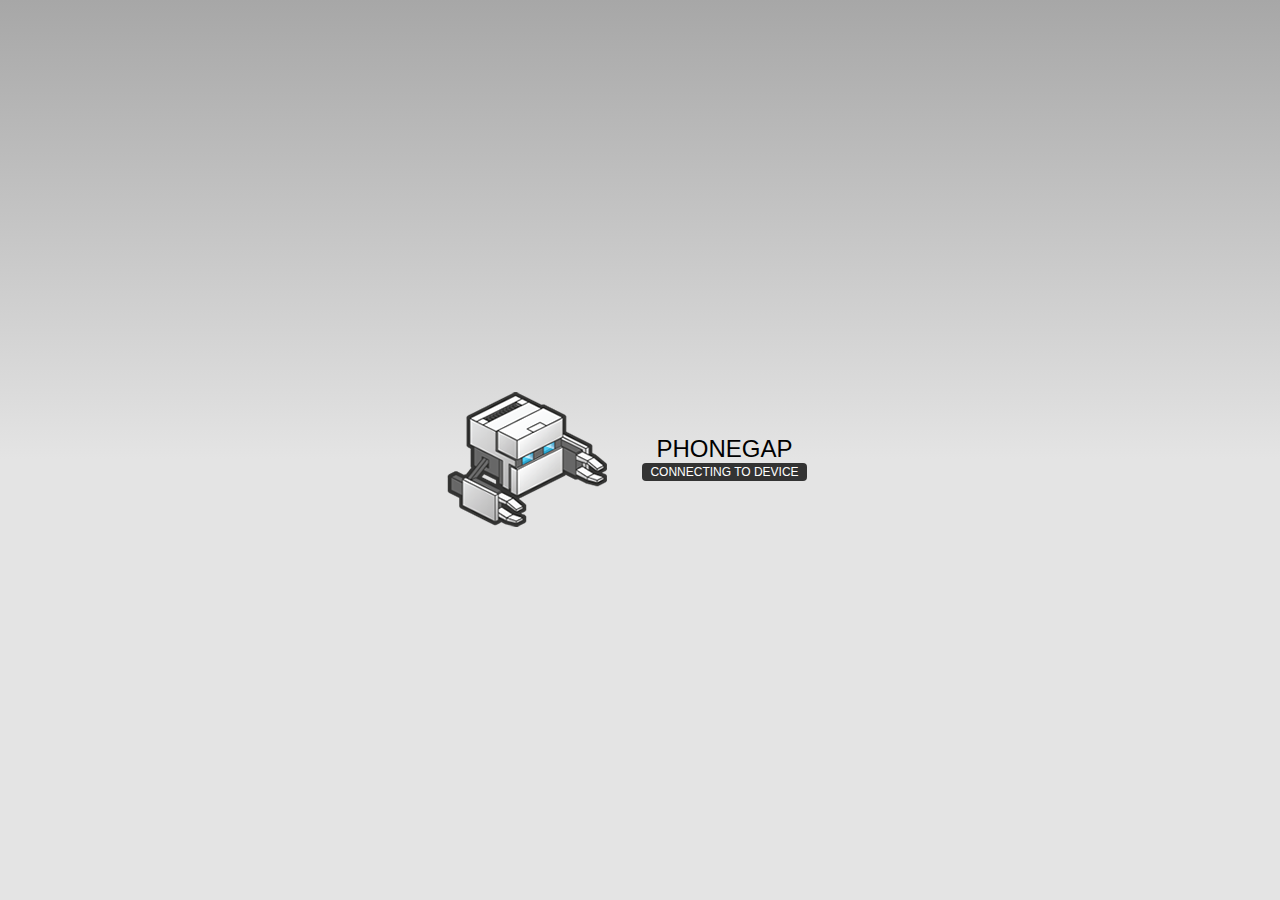
==== www/index.html @ 285f8cc3 "add phonegap created file for ios" ====
<!DOCTYPE html>
<!--
    Licensed to the Apache Software Foundation (ASF) under one
    or more contributor license agreements.  See the NOTICE file
    distributed with this work for additional information
    regarding copyright ownership.  The ASF licenses this file
    to you under the Apache License, Version 2.0 (the
    "License"); you may not use this file except in compliance
    with the License.  You may obtain a copy of the License at

    http://www.apache.org/licenses/LICENSE-2.0

    Unless required by applicable law or agreed to in writing,
    software distributed under the License is distributed on an
    "AS IS" BASIS, WITHOUT WARRANTIES OR CONDITIONS OF ANY
     KIND, either express or implied.  See the License for the
    specific language governing permissions and limitations
    under the License.
-->
<html>
    <head>
        <meta charset="utf-8" />
        <meta name="format-detection" content="telephone=no" />
        <!-- WARNING: for iOS 7, remove the width=device-width and height=device-height attributes. See https://issues.apache.org/jira/browse/CB-4323 -->
        <meta name="viewport" content="user-scalable=no, initial-scale=1, maximum-scale=1, minimum-scale=1, width=device-width, height=device-height, target-densitydpi=device-dpi" />
        <link rel="stylesheet" type="text/css" href="css/index.css" />
        <title>Hello World</title>
    </head>
    <body>
        <div class="app">
            <h1>PhoneGap</h1>
            <div id="deviceready" class="blink">
                <p class="event listening">Connecting to Device</p>
                <p class="event received">Device is Ready</p>
            </div>
        </div>
        <script type="text/javascript" src="phonegap.js"></script>
        <script type="text/javascript" src="js/index.js"></script>
        <script type="text/javascript">
            app.initialize();
        </script>
    </body>
</html>
---- www/css/index.css ----
/*
 * Licensed to the Apache Software Foundation (ASF) under one
 * or more contributor license agreements.  See the NOTICE file
 * distributed with this work for additional information
 * regarding copyright ownership.  The ASF licenses this file
 * to you under the Apache License, Version 2.0 (the
 * "License"); you may not use this file except in compliance
 * with the License.  You may obtain a copy of the License at
 *
 * http://www.apache.org/licenses/LICENSE-2.0
 *
 * Unless required by applicable law or agreed to in writing,
 * software distributed under the License is distributed on an
 * "AS IS" BASIS, WITHOUT WARRANTIES OR CONDITIONS OF ANY
 * KIND, either express or implied.  See the License for the
 * specific language governing permissions and limitations
 * under the License.
 */
* {
    -webkit-tap-highlight-color: rgba(0,0,0,0); /* make transparent link selection, adjust last value opacity 0 to 1.0 */
}

body {
    -webkit-touch-callout: none;                /* prevent callout to copy image, etc when tap to hold */
    -webkit-text-size-adjust: none;             /* prevent webkit from resizing text to fit */
    -webkit-user-select: none;                  /* prevent copy paste, to allow, change 'none' to 'text' */
    background-color:#E4E4E4;
    background-image:linear-gradient(top, #A7A7A7 0%, #E4E4E4 51%);
    background-image:-webkit-linear-gradient(top, #A7A7A7 0%, #E4E4E4 51%);
    background-image:-ms-linear-gradient(top, #A7A7A7 0%, #E4E4E4 51%);
    background-image:-webkit-gradient(
        linear,
        left top,
        left bottom,
        color-stop(0, #A7A7A7),
        color-stop(0.51, #E4E4E4)
    );
    background-attachment:fixed;
    font-family:'HelveticaNeue-Light', 'HelveticaNeue', Helvetica, Arial, sans-serif;
    font-size:12px;
    height:100%;
    margin:0px;
    padding:0px;
    text-transform:uppercase;
    width:100%;
}

/* Portrait layout (default) */
.app {
    background:url(../img/logo.png) no-repeat center top; /* 170px x 200px */
    position:absolute;             /* position in the center of the screen */
    left:50%;
    top:50%;
    height:50px;                   /* text area height */
    width:225px;                   /* text area width */
    text-align:center;
    padding:180px 0px 0px 0px;     /* image height is 200px (bottom 20px are overlapped with text) */
    margin:-115px 0px 0px -112px;  /* offset vertical: half of image height and text area height */
                                   /* offset horizontal: half of text area width */
}

/* Landscape layout (with min-width) */
@media screen and (min-aspect-ratio: 1/1) and (min-width:400px) {
    .app {
        background-position:left center;
        padding:75px 0px 75px 170px;  /* padding-top + padding-bottom + text area = image height */
        margin:-90px 0px 0px -198px;  /* offset vertical: half of image height */
                                      /* offset horizontal: half of image width and text area width */
    }
}

h1 {
    font-size:24px;
    font-weight:normal;
    margin:0px;
    overflow:visible;
    padding:0px;
    text-align:center;
}

.event {
    border-radius:4px;
    -webkit-border-radius:4px;
    color:#FFFFFF;
    font-size:12px;
    margin:0px 30px;
    padding:2px 0px;
}

.event.listening {
    background-color:#333333;
    display:block;
}

.event.received {
    background-color:#4B946A;
    display:none;
}

@keyframes fade {
    from { opacity: 1.0; }
    50% { opacity: 0.4; }
    to { opacity: 1.0; }
}
 
@-webkit-keyframes fade {
    from { opacity: 1.0; }
    50% { opacity: 0.4; }
    to { opacity: 1.0; }
}
 
.blink {
    animation:fade 3000ms infinite;
    -webkit-animation:fade 3000ms infinite;
}
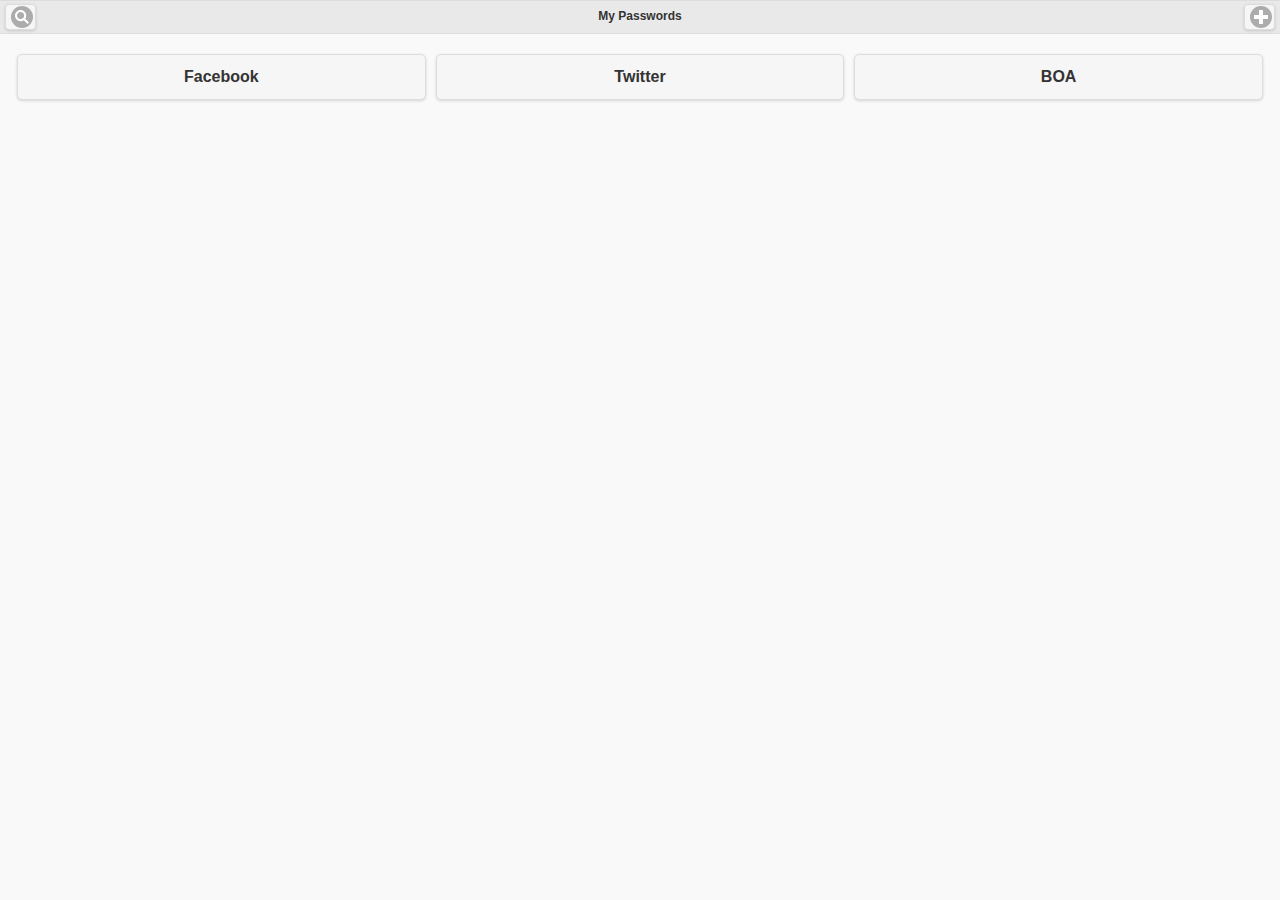
==== commit 2c00f1c9: "remove files in platform folder, and add jquery mobile support" ====
--- a/www/index.html
+++ b/www/index.html
@@ -23,21 +23,51 @@
         <meta name="format-detection" content="telephone=no" />
         <!-- WARNING: for iOS 7, remove the width=device-width and height=device-height attributes. See https://issues.apache.org/jira/browse/CB-4323 -->
         <meta name="viewport" content="user-scalable=no, initial-scale=1, maximum-scale=1, minimum-scale=1, width=device-width, height=device-height, target-densitydpi=device-dpi" />
+        <link rel="stylesheet" type="text/css" href="css/jquery.mobile-1.4.0.css">
         <link rel="stylesheet" type="text/css" href="css/index.css" />
-        <title>Hello World</title>
+        
+        <script src="js/jquery-1.9.1.js"></script>
+        <script src="js/jquery.mobile-1.4.0.js"></script>
+        
+        <title>MyPasswords</title>
     </head>
-    <body>
-        <div class="app">
-            <h1>PhoneGap</h1>
-            <div id="deviceready" class="blink">
-                <p class="event listening">Connecting to Device</p>
-                <p class="event received">Device is Ready</p>
-            </div>
-        </div>
-        <script type="text/javascript" src="phonegap.js"></script>
-        <script type="text/javascript" src="js/index.js"></script>
-        <script type="text/javascript">
-            app.initialize();
-        </script>
+    <body><div class="ios7" style="height:200px"></div>
+        <!-- Start of home page -->
+        <div data-role="page" id="homepage">
+            
+            <div data-role="header">
+                <a href="#" data-role="button" data-icon="search" class="ui-btn-left my-button"></a>
+                <h1>My Passwords</h1>
+                <a href="#addpage" data-role="button" data-icon="plus" class="ui-btn-right my-button"></a>
+            </div><!-- /header -->
+            
+            <div role="main" class="ui-content">
+                <fieldset class="ui-grid-b">
+                    <div class="ui-block-a"><input type="button" value="Facebook"></div>
+                    <div class="ui-block-b"><input type="reset" value="Twitter"></div>
+                    <div class="ui-block-c"><input type="submit" value="BOA"></div>
+                </fieldset>
+            </div><!-- /content -->
+        </div><!-- /page -->
+        
+        <!-- Start of add page -->
+        <div data-role="page" id="addpage">
+            
+            <div data-role="header">
+                <a href="#homepage" data-role="button" data-icon="back" class="ui-btn-left my-button"></a>
+                <h1>My Passwords</h1>
+            </div><!-- /header -->
+            
+            <div role="main" class="ui-content">
+                <p>I'm the second in the source order so I'm hidden when the page loads. I'm just shown if a link that references my id is beeing clicked.</p>
+                <p><a href="#homepage">Back to foo</a></p>
+            </div><!-- /content -->
+        </div><!-- /page -->
     </body>
 </html>
+
+<script type="text/javascript" src="phonegap.js"></script>
+<script type="text/javascript" src="js/index.js"></script>
+<script type="text/javascript">
+    app.initialize();
+</script>--- a/www/css/index.css
+++ b/www/css/index.css
@@ -1,21 +1,3 @@
-/*
- * Licensed to the Apache Software Foundation (ASF) under one
- * or more contributor license agreements.  See the NOTICE file
- * distributed with this work for additional information
- * regarding copyright ownership.  The ASF licenses this file
- * to you under the Apache License, Version 2.0 (the
- * "License"); you may not use this file except in compliance
- * with the License.  You may obtain a copy of the License at
- *
- * http://www.apache.org/licenses/LICENSE-2.0
- *
- * Unless required by applicable law or agreed to in writing,
- * software distributed under the License is distributed on an
- * "AS IS" BASIS, WITHOUT WARRANTIES OR CONDITIONS OF ANY
- * KIND, either express or implied.  See the License for the
- * specific language governing permissions and limitations
- * under the License.
- */
 * {
     -webkit-tap-highlight-color: rgba(0,0,0,0); /* make transparent link selection, adjust last value opacity 0 to 1.0 */
 }
@@ -41,7 +23,7 @@
     height:100%;
     margin:0px;
     padding:0px;
-    text-transform:uppercase;
+    /*text-transform:uppercase;*/
     width:100%;
 }
 
@@ -113,3 +95,17 @@
     animation:fade 3000ms infinite;
     -webkit-animation:fade 3000ms infinite;
 }
+
+.my-button {
+    padding: 12px 17px 12px 12px !important;
+}
+
+h1 {
+    font-weight: bold;
+}
+
+
+
+
+
+
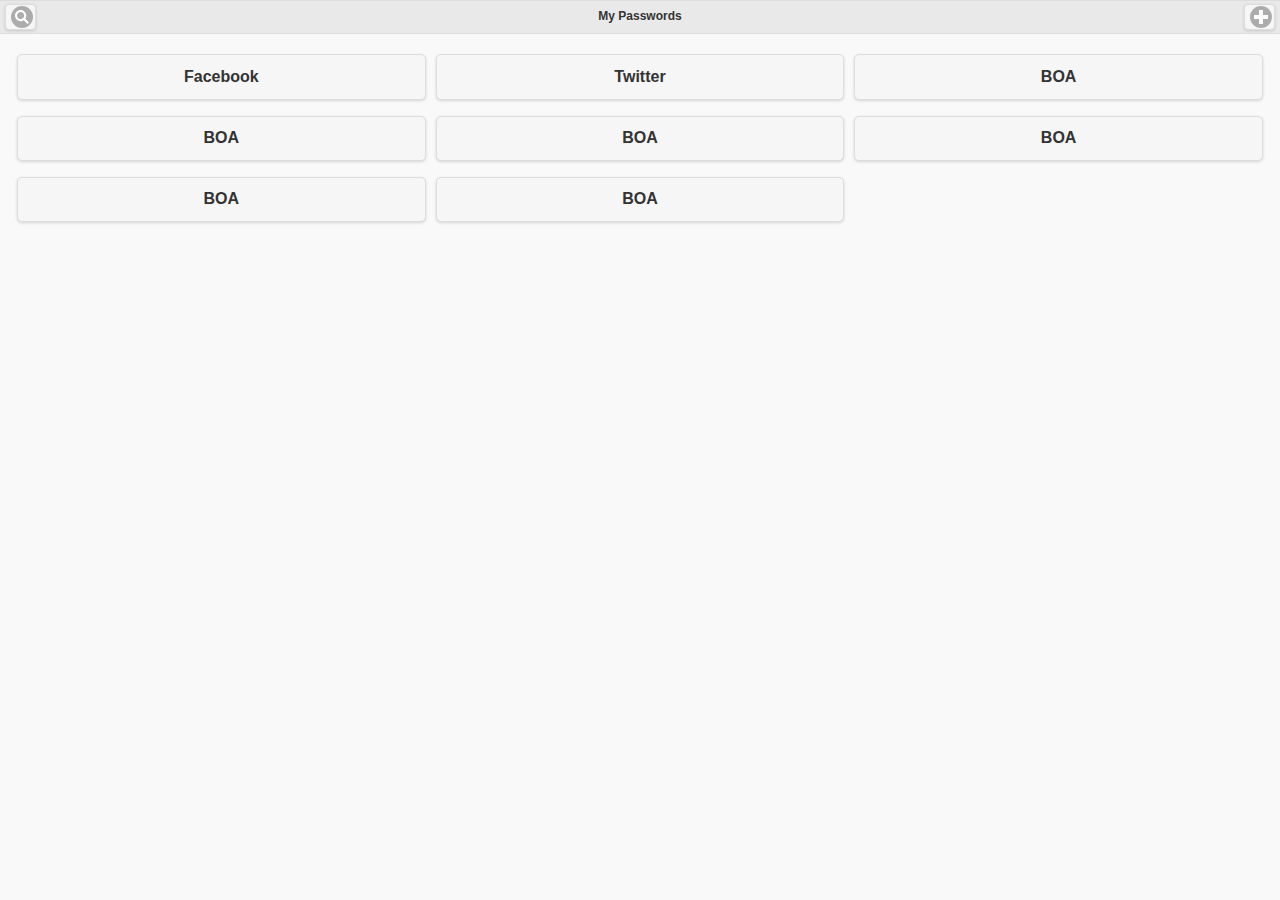
==== commit 5ea2e5cf: "add device plugin" ====
--- a/www/index.html
+++ b/www/index.html
@@ -31,21 +31,26 @@
         
         <title>MyPasswords</title>
     </head>
-    <body><div class="ios7" style="height:200px"></div>
+    <body>
         <!-- Start of home page -->
         <div data-role="page" id="homepage">
             
             <div data-role="header">
                 <a href="#" data-role="button" data-icon="search" class="ui-btn-left my-button"></a>
                 <h1>My Passwords</h1>
-                <a href="#addpage" data-role="button" data-icon="plus" class="ui-btn-right my-button"></a>
+                <a href="#addpage" data-transition="slide" data-role="button" data-icon="plus" class="ui-btn-right my-button"></a>
             </div><!-- /header -->
             
             <div role="main" class="ui-content">
                 <fieldset class="ui-grid-b">
-                    <div class="ui-block-a"><input type="button" value="Facebook"></div>
+                    <div class="ui-block-b"><input type="button" value="Facebook"></div>
                     <div class="ui-block-b"><input type="reset" value="Twitter"></div>
+                    <div class="ui-block-b"><input type="submit" value="BOA"></div>
+                    <div class="ui-block-b"><input type="submit" value="BOA"></div>
                     <div class="ui-block-c"><input type="submit" value="BOA"></div>
+                    <div class="ui-block-b"><input type="submit" value="BOA"></div>
+                    <div class="ui-block-b"><input type="submit" value="BOA"></div>
+                    <div class="ui-block-b"><input type="submit" value="BOA"></div>
                 </fieldset>
             </div><!-- /content -->
         </div><!-- /page -->
@@ -54,13 +59,13 @@
         <div data-role="page" id="addpage">
             
             <div data-role="header">
-                <a href="#homepage" data-role="button" data-icon="back" class="ui-btn-left my-button"></a>
+                <a href="#homepage" data-transition="slide" data-direction="reverse" data-role="button" data-icon="back" class="ui-btn-left my-button"></a>
                 <h1>My Passwords</h1>
             </div><!-- /header -->
             
             <div role="main" class="ui-content">
                 <p>I'm the second in the source order so I'm hidden when the page loads. I'm just shown if a link that references my id is beeing clicked.</p>
-                <p><a href="#homepage">Back to foo</a></p>
+                <p><a href="#homepage" data-transition="slide">Back to foo</a></p>
             </div><!-- /content -->
         </div><!-- /page -->
     </body>
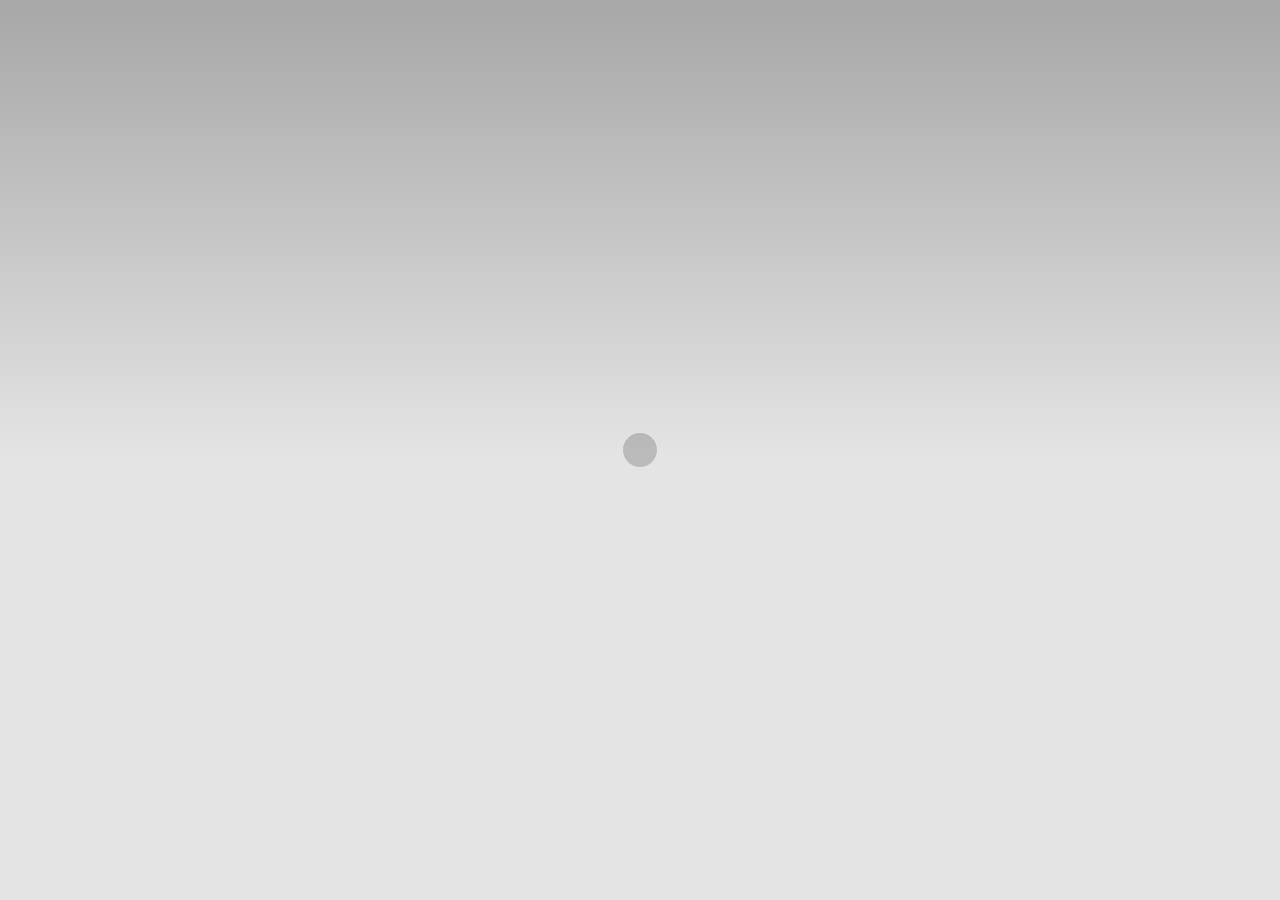
==== commit 334d150f: "implement add/update/delete functions" ====
--- a/www/index.html
+++ b/www/index.html
@@ -38,19 +38,12 @@
             <div data-role="header">
                 <a href="#" data-role="button" data-icon="search" class="ui-btn-left my-button"></a>
                 <h1>My Passwords</h1>
-                <a href="#addpage" data-transition="slide" data-role="button" data-icon="plus" class="ui-btn-right my-button"></a>
+                <a href="#" id="to-add-button" data-transition="slide" data-role="button" data-icon="plus" class="ui-btn-right my-button"></a>
             </div><!-- /header -->
             
             <div role="main" class="ui-content">
                 <fieldset class="ui-grid-b">
-                    <div class="ui-block-b"><input type="button" value="Facebook"></div>
-                    <div class="ui-block-b"><input type="reset" value="Twitter"></div>
-                    <div class="ui-block-b"><input type="submit" value="BOA"></div>
-                    <div class="ui-block-b"><input type="submit" value="BOA"></div>
-                    <div class="ui-block-c"><input type="submit" value="BOA"></div>
-                    <div class="ui-block-b"><input type="submit" value="BOA"></div>
-                    <div class="ui-block-b"><input type="submit" value="BOA"></div>
-                    <div class="ui-block-b"><input type="submit" value="BOA"></div>
+                    <div class="ui-block-b"><input  type="button" value="Loading"></div>
                 </fieldset>
             </div><!-- /content -->
         </div><!-- /page -->
@@ -61,17 +54,24 @@
             <div data-role="header">
                 <a href="#homepage" data-transition="slide" data-direction="reverse" data-role="button" data-icon="back" class="ui-btn-left my-button"></a>
                 <h1>My Passwords</h1>
+                <a href="#" id="add-or-update-button" data-transition="slide" data-direction="reverse" data-role="button" data-icon="check" class="ui-btn-right my-button"></a>
             </div><!-- /header -->
             
             <div role="main" class="ui-content">
-                <p>I'm the second in the source order so I'm hidden when the page loads. I'm just shown if a link that references my id is beeing clicked.</p>
-                <p><a href="#homepage" data-transition="slide">Back to foo</a></p>
+                <input type="text" id="ftitle" placeholder="Title">
+                <input type="text" id="furl" placeholder="URL" value="http://">
+                <input type="text" id="fuser" placeholder="Username">
+                <input type="password" maxlength="12" id="fpass" placeholder="Password">
+                <a href="#" class="view-button" data-role="button" data-iconpos="notext" data-icon="info" data-inline="true"></a>
+                <textarea id="fmemo" placeholder="Memo"></textarea>
+                <input type="button" id="delete-button" data-icon="delete" data-iconpos="right" value="Delete">
             </div><!-- /content -->
         </div><!-- /page -->
     </body>
 </html>
 
 <script type="text/javascript" src="phonegap.js"></script>
+<script type="text/javascript" src="js/cards.js"></script>
 <script type="text/javascript" src="js/index.js"></script>
 <script type="text/javascript">
     app.initialize();
--- a/www/css/index.css
+++ b/www/css/index.css
@@ -104,6 +104,12 @@
     font-weight: bold;
 }
 
+.view-button  {
+	float: right;
+	margin-top: -40px;
+	margin-right: 3px;
+	zoom: 0.8;
+}
 
 
 
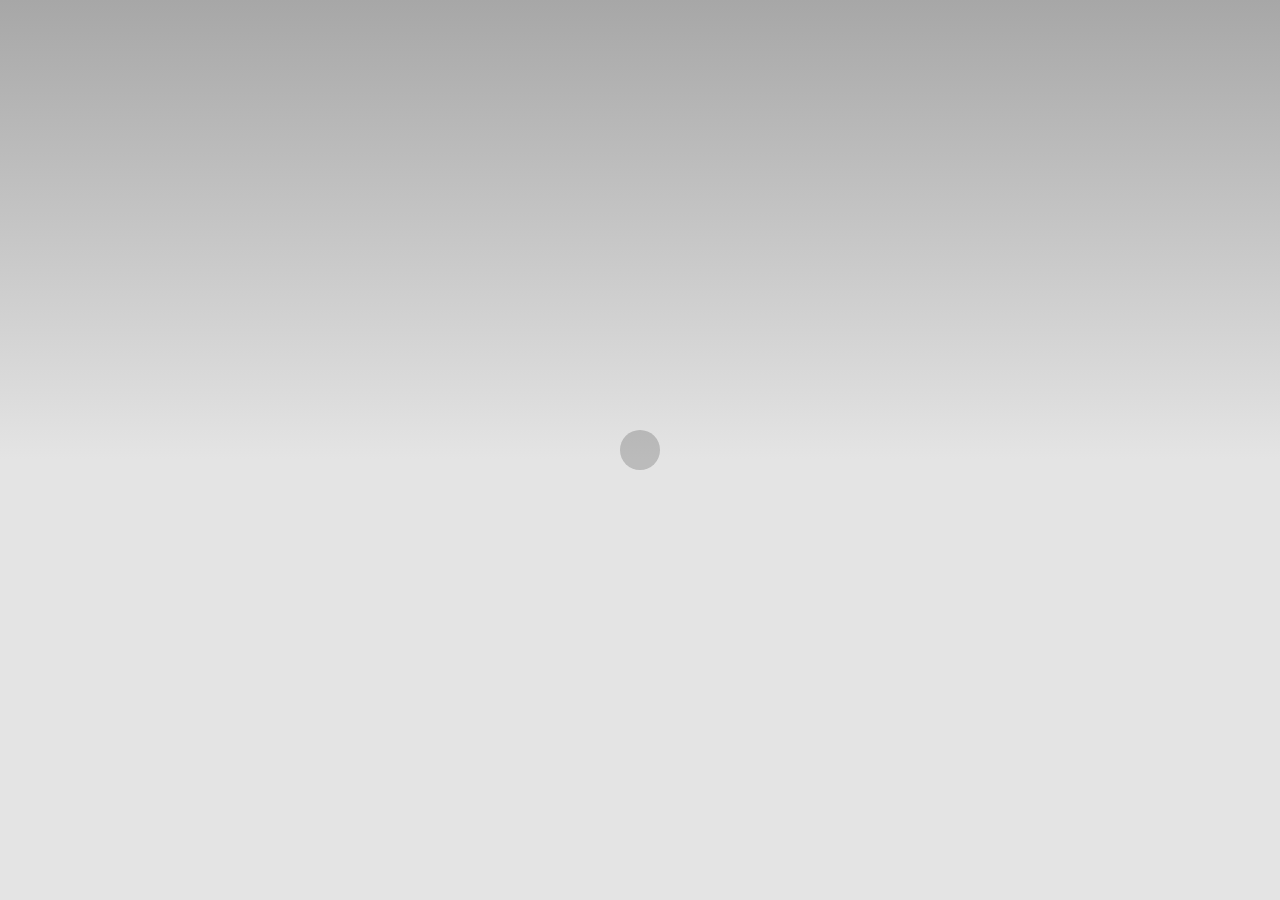
==== commit 0d6128bf: "add swipe event, footer, and change components size" ====
--- a/www/index.html
+++ b/www/index.html
@@ -35,10 +35,11 @@
         <!-- Start of home page -->
         <div data-role="page" id="homepage">
             
-            <div data-role="header">
-                <a href="#" data-role="button" data-icon="search" class="ui-btn-left my-button"></a>
+            <div data-role="header" class="ui-bar">
+                <a href="#" id="search-button" data-role="button" data-iconpos="notext" data-icon="search" class="ui-btn-left my-button"></a>
+                <input type="search" name="search" id="search">
                 <h1>My Passwords</h1>
-                <a href="#" id="to-add-button" data-transition="slide" data-role="button" data-icon="plus" class="ui-btn-right my-button"></a>
+                <a href="#" id="to-add-button" data-transition="slide" data-role="button" data-iconpos="notext" data-icon="plus" class="ui-btn-right my-button"></a>
             </div><!-- /header -->
             
             <div role="main" class="ui-content">
@@ -46,15 +47,18 @@
                     <div class="ui-block-b"><input  type="button" value="Loading"></div>
                 </fieldset>
             </div><!-- /content -->
+	        <div data-role="footer" class="ui-bar" data-position="fixed">
+			    <a href="index.html" data-role="button" data-icon="arrow-d">Down</a>
+			</div>
         </div><!-- /page -->
         
         <!-- Start of add page -->
         <div data-role="page" id="addpage">
             
-            <div data-role="header">
-                <a href="#homepage" data-transition="slide" data-direction="reverse" data-role="button" data-icon="back" class="ui-btn-left my-button"></a>
+            <div data-role="header" class="ui-bar">
+                <a href="#homepage" data-transition="slide" data-direction="reverse" data-iconpos="notext" data-role="button" data-icon="back" class="ui-btn-left my-button"></a>
                 <h1>My Passwords</h1>
-                <a href="#" id="add-or-update-button" data-transition="slide" data-direction="reverse" data-role="button" data-icon="check" class="ui-btn-right my-button"></a>
+                <a href="#" id="add-or-update-button" data-transition="slide" data-iconpos="notext" data-direction="reverse" data-role="button" data-icon="check" class="ui-btn-right my-button"></a>
             </div><!-- /header -->
             
             <div role="main" class="ui-content">
--- a/www/css/index.css
+++ b/www/css/index.css
@@ -19,7 +19,7 @@
     );
     background-attachment:fixed;
     font-family:'HelveticaNeue-Light', 'HelveticaNeue', Helvetica, Arial, sans-serif;
-    font-size:12px;
+    font-size:14px;
     height:100%;
     margin:0px;
     padding:0px;
@@ -97,7 +97,7 @@
 }
 
 .my-button {
-    padding: 12px 17px 12px 12px !important;
+    /* margin-top: -5px !important; */
 }
 
 h1 {
@@ -106,9 +106,21 @@
 
 .view-button  {
 	float: right;
-	margin-top: -40px;
+	margin-top: -37px;
 	margin-right: 3px;
-	zoom: 0.8;
+}
+
+.ui-input-search {
+	display:none;
+	position: absolute;
+	width: 70%;
+	margin-left: 30px;
+	margin-top: 2px;
+}
+
+.ui-block-b > div {
+	padding-left: 5px;
+	padding-right: 5px;
 }
 
 
